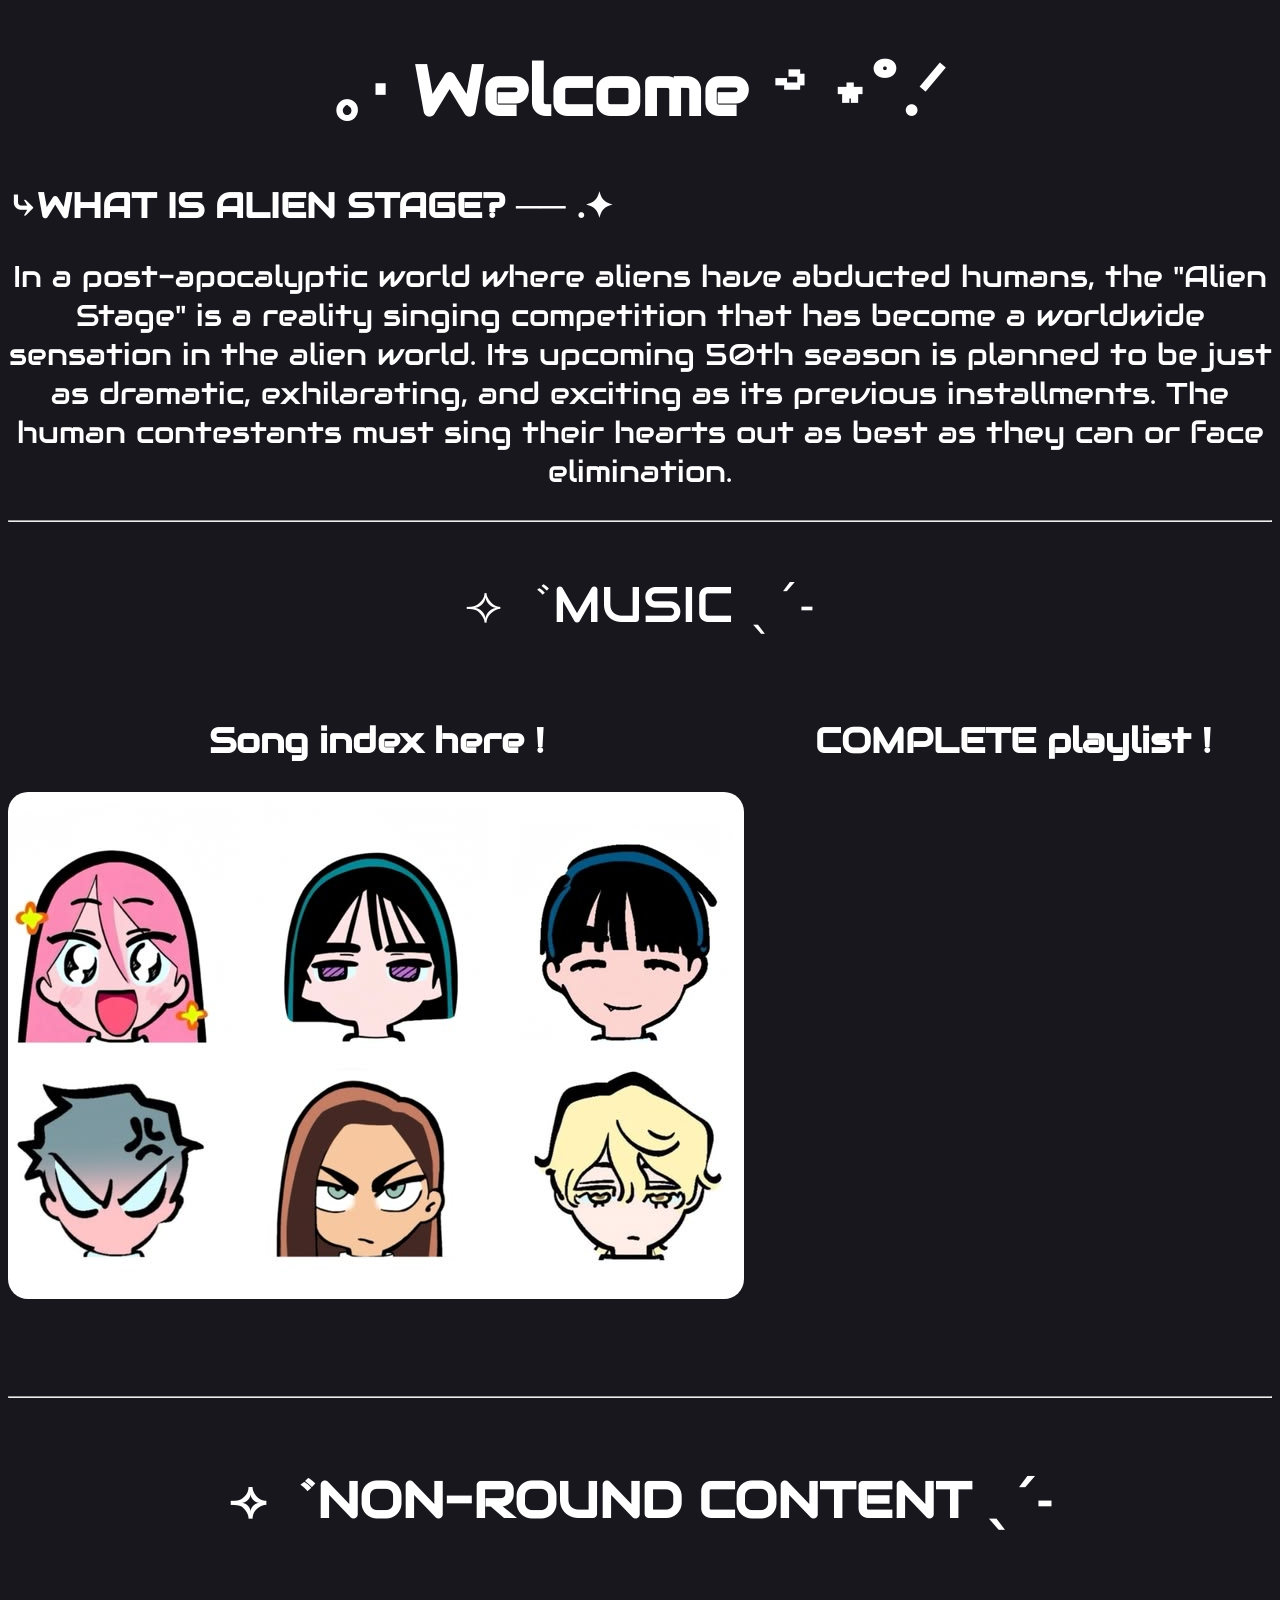
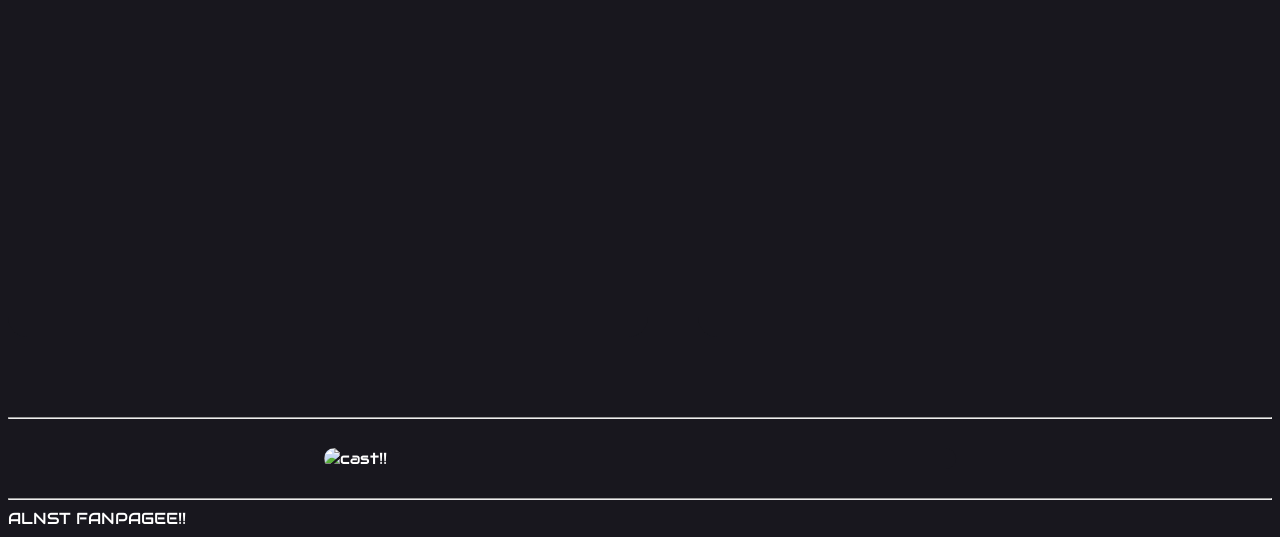
==== index.html @ 9c7b3625 "full site update" ====
<!DOCTYPE html>
<html lang="en">
    <head>
        <link rel="stylesheet" href="style.css">

        <meta charset="UTF-8">
        <meta name="viewport" content="width=device-width, initial-scale=1.0">


        <link rel="icon" type="images/jpg" href="images/favicon.jpg">
        <title>homepage</title>

        <style>
            @import url('https://fonts.googleapis.com/css2?family=Audiowide&display=swap');
        </style>

    </head>

    <body>
        <h1>｡‧ Welcome ࿔ ⋆˚.ᐟ</h1>

        <h2>⤷WHAT IS ALIEN STAGE? ── .✦ </h2>
            <div class="song-sum">In a post-apocalyptic world where aliens have abducted humans, the "Alien Stage" is a reality singing competition that has become a worldwide sensation in the alien world.
                Its upcoming 50th season is planned to be just as dramatic, exhilarating, and exciting as its previous installments. The human contestants must sing their hearts out as best as they can or face elimination.</div>
        
        <br>
        <hr>

        <p class="titles">⟢゛MUSIC ˎˊ˗ </p>

    <div class="middle">
        <div class="index-container">
            <h2> Song index here !</h2>
            
            <a href="b.lyric-index.html" target="_blank">
                <img class="imgbutton" src="/images/chibi.jpg">
            </a>    
        </div>

         <div class="spotify-container">
            <h2> COMPLETE playlist !</h2>
            
            <iframe data-testid="embed-iframe" 
            style="border-radius:12px" 
            src="https://open.spotify.com/embed/playlist/5bvIpDV4Vzp92YwdCD5TdE?utm_source=generator" 
            width="80%" 
            height="500" 
            frameBorder="0" 
            allowfullscreen="" 
            allow="autoplay; clipboard-write; encrypted-media; fullscreen; picture-in-picture" 
            loading="lazy"></iframe>
        </div>
    </div>

        <br>
        <br>
        
        
        
        <br>
        <br>
        <hr>
        <br>

        <h2 class="titles">⟢゛NON-ROUND CONTENT ˎˊ˗</h2>

        <div class="conteudo">
            <div class="carousel">
                <article class="card">
                    <iframe 
                        src="https://www.youtube.com/embed/vYikmsPVq_c?si=8timNmVrs1MuLIhv"
                        allowfullscreen>
                    </iframe>
                </article>

                <article class="card">
                    <iframe 
                        src="https://www.youtube.com/embed/0XGAV1weF00?si=Ld73SZw_QFX2gpsc"
                        allowfullscreen>
                    </iframe>
                </article>

                <article class="card">
                    <iframe 
                        src="https://www.youtube.com/embed/BiD7u0Svsvk?si=1sEmAQn1TC0TYsfq"
                        allowfullscreen>
                    </iframe>
                </article>

                <article class="card">
                    <iframe 
                        src="https://www.youtube.com/embed/DIaeHN3sNtk?si=AGGG8UHr6OCp8Hd0"
                        allowfullscreen>
                    </iframe>
                </article>

                <article class="card">
                    <iframe 
                        src="https://www.youtube.com/embed/rrngM9DmDfk?si=6KT294J7jJ4kQeGZ"
                        allowfullscreen>
                    </iframe>
                </article>

                <article class="card">
                    <iframe 
                        src="https://www.youtube.com/embed/e8lSYc3WvJ8?si=biWqda5WuddhrtwV"
                        allowfullscreen>
                    </iframe>
                </article>
            </div>
            <br><br>
        </div>

        <hr>
        <br>
        <div class="image-container">
            <img src="https://i.pinimg.com/736x/73/df/fc/73dffc08b00aa91e42dae20a1cfb0d99.jpg" 
            alt="cast!!">
        </div>
        <br>


    <hr>
    <a>
        ALNST FANPAGEE!!
    </a>
        <br>

    </body>
</html>
---- style.css ----
* {
    background-color: #18171e;
    color: white;
    font-family: "Audiowide", sans-serif;
}

h1 {
    text-align: center;
    font-size: 70px;
}

.song_title {
    font-size: 40px;
    text-align: center;
}

h2 {
    font-size: 35px;
}

h5 {
    text-align: center;
    font-size: 25px;
}

h6 {
    font-size: 25px;
}

.lyrics {
    font-size: 25px;
    text-align: center;
}

button {
    border-radius: 20px;
    font-size: 30px;
    color: #18171e;
    background-color: #fdc2d4;
}

.titles {
    text-align: center;
    font-size: 50px;
}


.image-container img {
    width: 50%;
    height: 50%;
    margin: 0 auto;
    display: flex;
    justify-content: center;
    border-radius: 20px;
}

.conteudo {
    width: 100%;
}

.carousel {
    display: grid;
    grid-auto-flow: column;
    scroll-behavior: smooth;
    gap: 50px;
    overflow-x: auto;
    overflow-y: hidden;
    scroll-snap-type: x mandatory;
    height: 390px;
}

.carousel::-webkit-scrollbar {
    display: none;
}

.card{
    min-width: 640px;
    height: 360px;
    border-radius: 20px;
    scroll-snap-align: start;
    display: flex;
    overflow: hidden;
}

.card iframe{
    width: 100%;
    height: 100%;
    border: none;
    display: block;
}

.description {
    font-size: 20px;
    padding-left: 40px;
}

.song-sum {
    font-size: 30px;
    text-align: center;
}

.mv {
    display: flex;
    justify-content: center;
    align-items: center;
}

.mv video {
    border-radius: 20px;
    width: 68%;
    height: auto;
}

.middle {
    display: flex;
    gap: 10px;
}

.index-container, .spotify-container {
    flex: 1;
}

.spotify-container {
    display: flex;
    flex-direction: column;
    align-items: center;
}

.index-container {
    display: flex;
    flex-direction: column;
    align-items: center;
}

.imgbutton {
    border-radius: 20px;
}
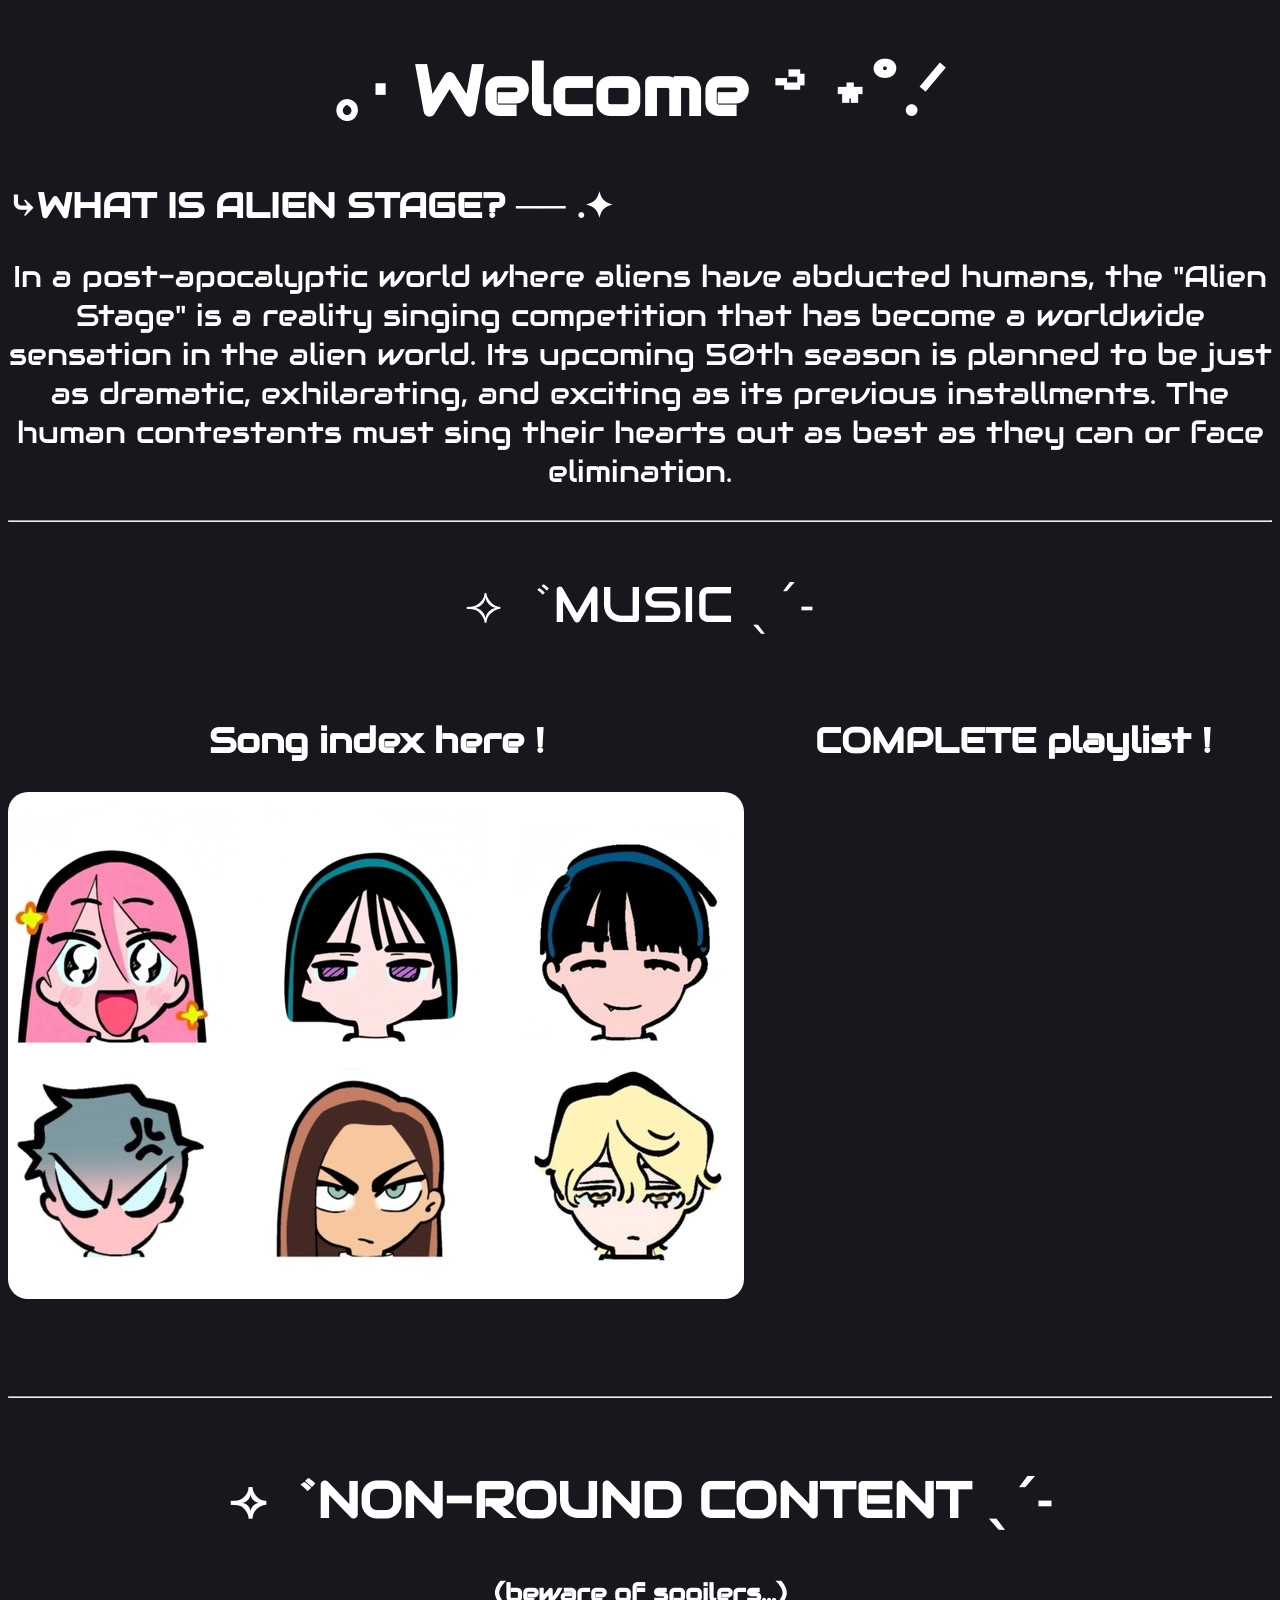
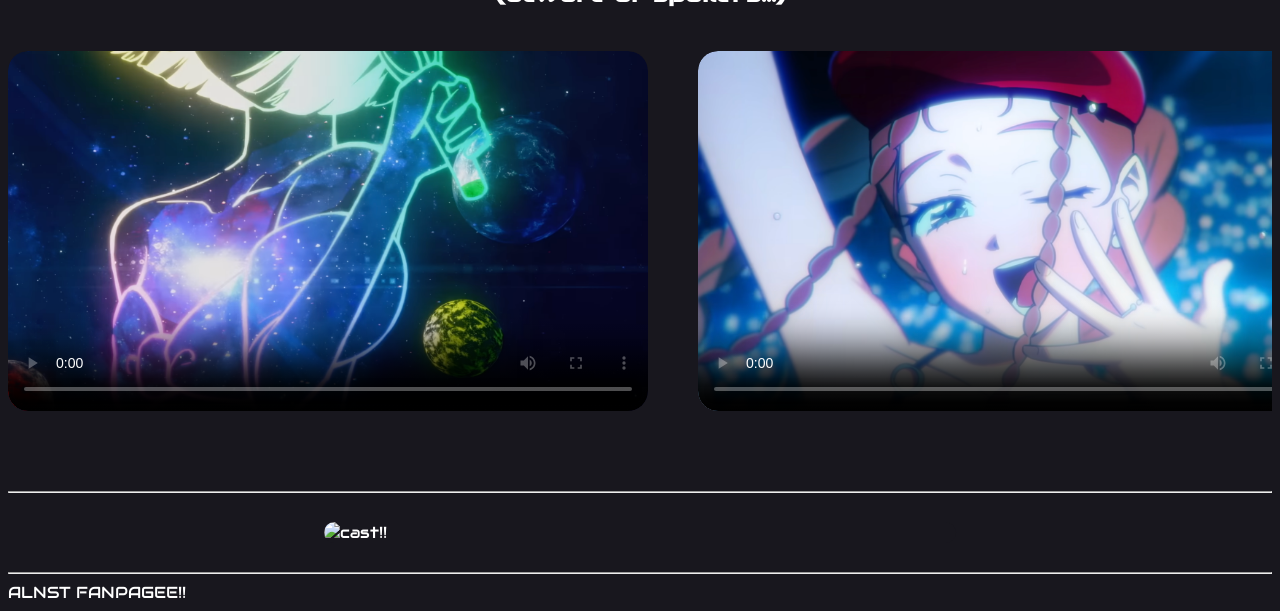
==== commit 64a15615: "fixing slider sob" ====
--- a/index.html
+++ b/index.html
@@ -34,7 +34,7 @@
             <h2> Song index here !</h2>
             
             <a href="b.lyric-index.html" target="_blank">
-                <img class="imgbutton" src="/images/chibi.jpg">
+                <img class="imgbutton" src="images/chibi.jpg">
             </a>    
         </div>
 
@@ -64,49 +64,56 @@
         <br>
 
         <h2 class="titles">⟢゛NON-ROUND CONTENT ˎˊ˗</h2>
+        <h5>(beware of spoilers...)</h5>
 
         <div class="conteudo">
             <div class="carousel">
                 <article class="card">
-                    <iframe 
-                        src="https://www.youtube.com/embed/vYikmsPVq_c?si=8timNmVrs1MuLIhv"
-                        allowfullscreen>
-                    </iframe>
+                    <video controls
+                    control
+                    poster="images/thumbnail1.png">
+                    <source src="music/ALIEN STAGE - VIVINOS (1080p).mp4"> 
+                    </video>
                 </article>
 
                 <article class="card">
-                    <iframe 
-                        src="https://www.youtube.com/embed/0XGAV1weF00?si=Ld73SZw_QFX2gpsc"
-                        allowfullscreen>
-                    </iframe>
+                    <video controls
+                    control
+                    poster="images/thumbnail2.png">
+                    <source src="music/TOP-3 | Alien Stage 1080p.mp4"> 
+                    </video>
                 </article>
 
                 <article class="card">
-                    <iframe 
-                        src="https://www.youtube.com/embed/BiD7u0Svsvk?si=1sEmAQn1TC0TYsfq"
-                        allowfullscreen>
-                    </iframe>
+                    <video controls
+                    control
+                    poster="images/thumbnail3.png">
+                    <source src="music/MIZISUA | Alien Stage 1080p.mp4"> 
+                    </video>
                 </article>
 
                 <article class="card">
-                    <iframe 
-                        src="https://www.youtube.com/embed/DIaeHN3sNtk?si=AGGG8UHr6OCp8Hd0"
-                        allowfullscreen>
-                    </iframe>
+                    <video controls
+                    control
+                    poster="images/thumbnail4.png">
+                    <source src="music/All-in | Alien Stage 1080p.mp4"> 
+                    </video>
                 </article>
 
                 <article class="card">
-                    <iframe 
-                        src="https://www.youtube.com/embed/rrngM9DmDfk?si=6KT294J7jJ4kQeGZ"
-                        allowfullscreen>
-                    </iframe>
+                    <video controls
+                    control
+                    poster="images/thumbnail5.png">
+                    <source src="music/wiege | Alien Stage 080p.mp4"> 
+                    </video>
                 </article>
 
                 <article class="card">
-                    <iframe 
-                        src="https://www.youtube.com/embed/e8lSYc3WvJ8?si=biWqda5WuddhrtwV"
-                        allowfullscreen>
-                    </iframe>
+                    <video controls
+                    control
+                    poster="images/thumbnail6.png">
+                    <source src="music/KARMA｜ Alien Stage.mp4"> 
+                    </video>
                 </article>
             </div>
             <br><br>
--- a/style.css
+++ b/style.css
@@ -74,19 +74,29 @@
 }
 
 .card{
-    min-width: 640px;
+    width: 640px;
+    height: 360px;
+    flex: 0 0 640px;
+    border-radius: 20px;
+    overflow: hidden;
+    scroll-snap-align: start;
+    
+    
+    /*min-width: 640px;
     height: 360px;
     border-radius: 20px;
     scroll-snap-align: start;
     display: flex;
-    overflow: hidden;
+    overflow: hidden;*/
 }
 
-.card iframe{
+.card video{
     width: 100%;
     height: 100%;
     border: none;
     display: block;
+    object-fit: cover;
+    border-radius: 20px;
 }
 
 .description {
@@ -110,6 +120,7 @@
     width: 68%;
     height: auto;
 }
+
 
 .middle {
     display: flex;
